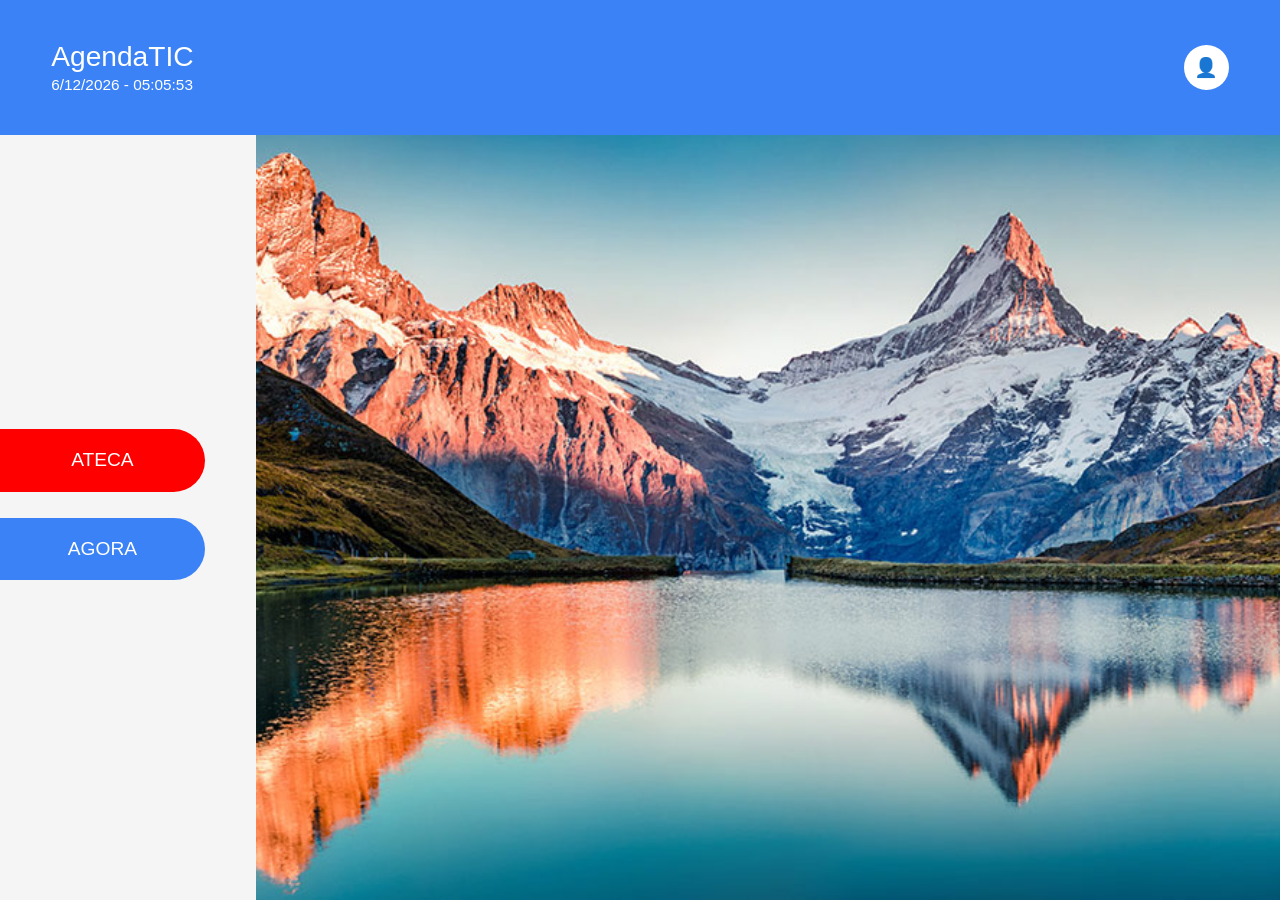
==== web projecte/index.html @ f98c0a82 "Add files via upload" ====
<!DOCTYPE html>
<html lang="ca">

<head>
    <meta charset="UTF-8">
    <meta name="viewport" content="width=device-width, initial-scale=1.0">
    <title>AgendaTIC</title>
    <!-- CSS enllaçat de la nova carpeta -->
    <link rel="stylesheet" href="css/styles.css">
</head>

<body>
    <header>
        <div class="header-info">
            <h1>AgendaTIC</h1>
            <p id="current-time">18/2/2026 - 16:49:20</p>
        </div>
        <a href="login.html" class="user-icon" style="text-decoration: none; color: black;">
            👤
        </a>
    </header>

    <main>
        <aside>
            <button id="btn-ateca" class="btn-ateca">ATECA</button>
            <button id="btn-agora" class="btn-agora">AGORA</button>
        </aside>

        <section class="content">
            <div id="view-home" class="view-panel active">
                <img src="img/consejos-imagenes.jpg" alt="Aula">
            </div>

            <div id="view-agora" class="view-panel">
                <iframe src="agora.html" width="100%" height="100%" frameborder="0"></iframe>
            </div>

            <div id="view-ateca" class="view-panel">
                <iframe src="ateca.html" width="100%" height="100%" frameborder="0"></iframe>
            </div>
        </section>
    </main>

    <!-- JS enllaçat des de la nova carpeta js -->
    <script src="js/main.js"></script>
    <script src="js/clock.js"></script>
</body>

</html>
---- web projecte/css/styles.css ----
/* Reset general per evitar marges per defecte */
* {
    box-sizing: border-box;
}

html,
body {
    margin: 0;
    padding: 0;
    width: 100%;
    /* Ocupa el 100% de l'amplada */
    height: 100%;
    /* Canviat de 100vh a 100% */
    font-family: Arial, sans-serif;
    overflow: hidden;
    /* S'assegura que no apareguin barres de scroll */
}

/* El body s'organitza de dalt cap a baix */
body {
    display: flex;
    flex-direction: column;
}

/* Capçalera a dalt de tot */
header {
    background-color: #3b82f6;
    /* Color blau */
    color: white;
    display: flex;
    justify-content: space-between;
    align-items: center;
    padding: 2% 4%;
    /* Marges interns usant % */
    height: 15%;
    /* La capçalera ocupa un 15% de la pantalla */
}

.header-info h1 {
    margin: 0;
    font-size: 2.2vw;
    /* vw = % de la pantalla, perquè el text creixi/encongeixi amb l'ordinador/tablet */
    font-weight: normal;
}

.header-info p {
    margin: 2% 0 0 0;
    font-size: 1.2vw;
}

.user-icon {
    font-size: 1.5vw;
    background-color: white;
    border-radius: 50%;
    /* Això fa el cercle perfecte malgrat els % */
    width: 3.5vw;
    /* Utilitzem vw per mantenir la proporció quadrada d'un cercle sense xafar-se */
    height: 3.5vw;
    display: flex;
    justify-content: center;
    align-items: center;
    transition: transform 0.2s ease, box-shadow 0.2s ease;
}

.user-icon:hover {
    transform: scale(1.05);
    box-shadow: 0 4px 8px rgba(0, 0, 0, 0.2);
}

/* Part principal a sota de la capçalera */
main {
    display: flex;
    width: 100%;
    height: 85%;
    /* 100% total - 15% de capçalera = 85% de la pantalla restant. */
    background-color: #f9f9f9;
}

/* Columna de l'esquerra (Botons) */
aside {
    width: 20%;
    /* Ara ocupa el 20% de l'amplada de la pantalla! */
    height: 100%;
    display: flex;
    flex-direction: column;
    /* Col·loca els botons de dalt a baix */
    justify-content: center;
    /* Centrats verticalment */
    background-color: #f5f5f5;
}

aside button {
    color: white;
    border: none;
    padding: 8% 0;
    /* padding adaptant-se l'espai */
    width: 80%;
    /* El botó ocupa el 80% de l'espai de l'aside, així deixa pas buit al costat */
    font-size: 1.5vw;
    /* El text també s'adapta amb proporció de pantalla */
    margin-bottom: 10%;
    /* Espai sota cada botó usant % */
    border-radius: 0 40px 40px 0;
    /* Arrodonit només pel costat dret */
    cursor: pointer;
    transition: all 0.3s ease;
    /* Això fa l'animació suau quan creix el botó */
}

.btn-ateca {
    background-color: red;
}

.btn-agora {
    background-color: #3b82f6;
    /* Blau */
}

/* AQUEST ÉS L'ESTAT ACTIU QUE HAS DEMANAT PER FER-LO MÉS GRAN I AMB OMBRA */
aside button.active {
    width: 95%;
    /* Ara en comptes del 80% agafa el 95%, i per tant estira enfora! */
    box-shadow: 4px 6px 15px rgba(0, 0, 0, 0.4);
    /* Ombra cap a baix-dreta */
    font-weight: bold;
    /* Lletra una mica més dura per destacar */
}

/* Secció de la dreta (Imatge i contingut variable) */
.content {
    width: 80%;
    /* L'aside ja té 20%, el 80% es l'espai sobrant que omples complet */
    height: 100%;
    position: relative;
    overflow: hidden;
}

/* Aquí controlem com s'amaga o s'ensenya la informació basada en el javascript! */
.view-panel {
    display: none;
    /* Amagat per defecte */
    width: 100%;
    height: 100%;
}

.view-panel.active {
    display: block;
    /* Només mostrem el contingut actiu */
}

.view-panel img {
    display: block;
    width: 100%;
    height: 100%;
    object-fit: cover;
    /* Ajusta la imatge perquè no es deformi i cobreixi l'espai */
}
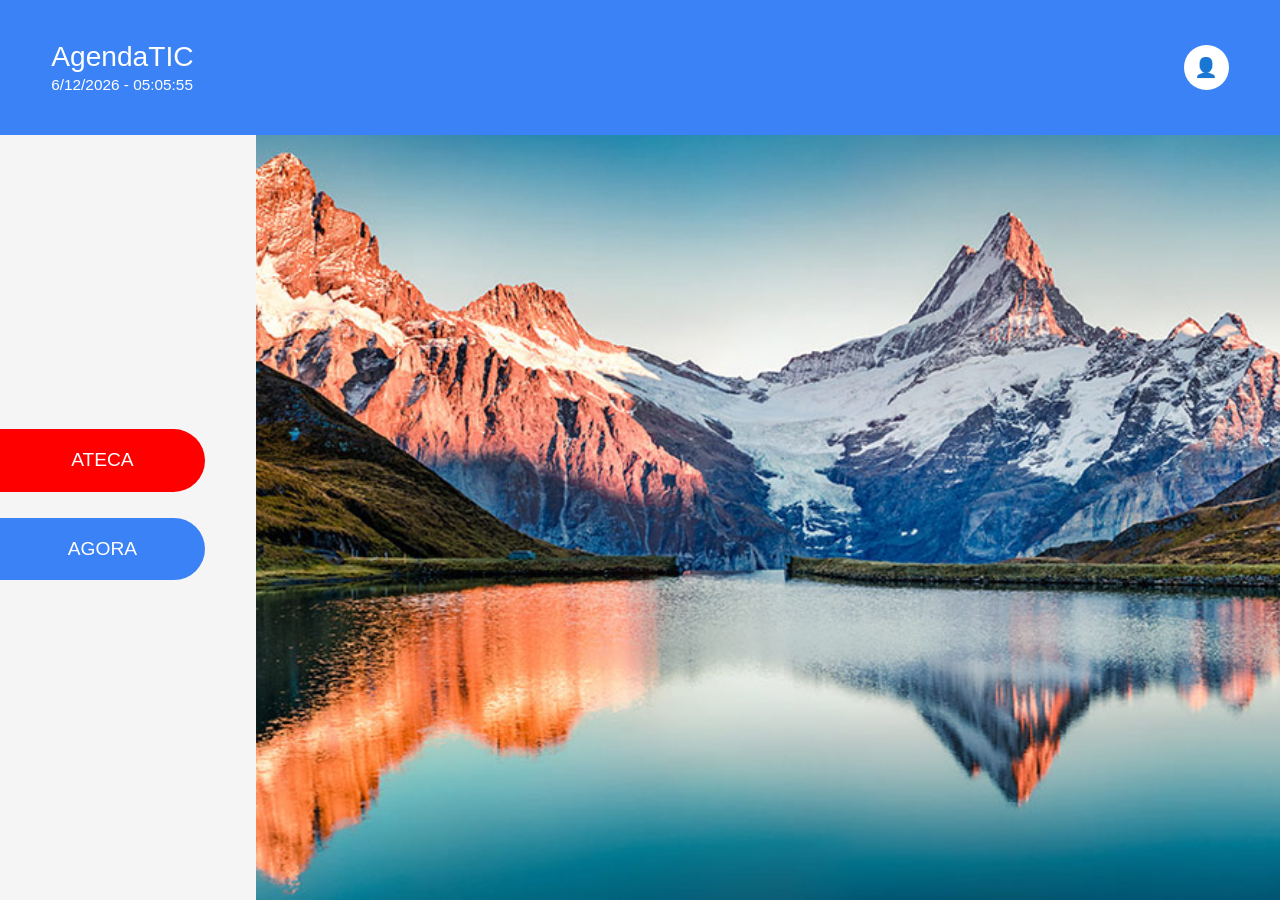
==== commit b5cc988b: "cambios para aws" ====
--- a/web projecte/index.html
+++ b/web projecte/index.html
@@ -7,6 +7,8 @@
     <title>AgendaTIC</title>
     <!-- CSS enllaçat de la nova carpeta -->
     <link rel="stylesheet" href="css/styles.css">
+    <script src="js/config.js"></script>
+    <script src="js/auth.js"></script>
 </head>
 
 <body>
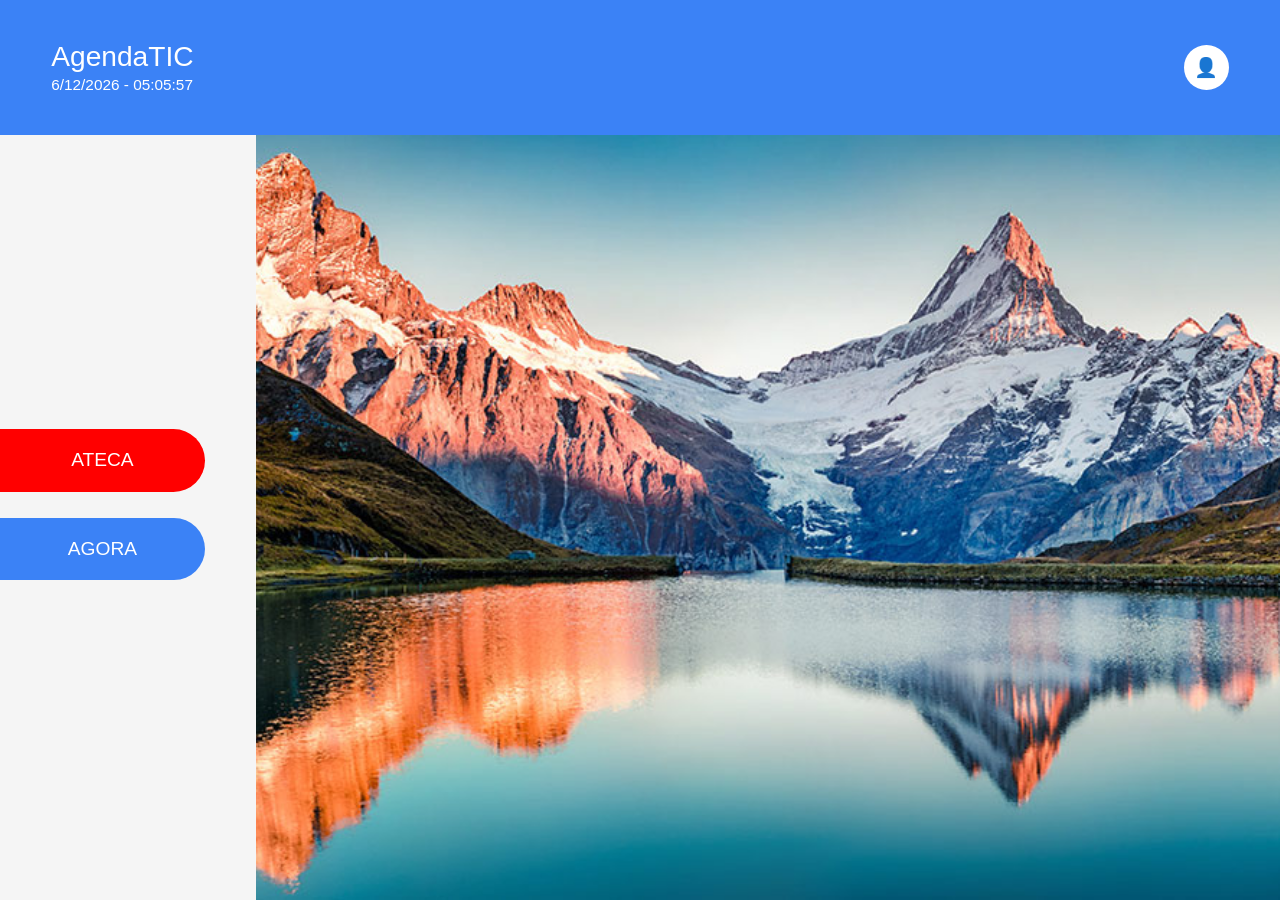
==== commit d179d961: "canvi" ====
--- a/web projecte/index.html
+++ b/web projecte/index.html
@@ -7,8 +7,8 @@
     <title>AgendaTIC</title>
     <!-- CSS enllaçat de la nova carpeta -->
     <link rel="stylesheet" href="css/styles.css">
-    <script src="js/config.js"></script>
-    <script src="js/auth.js"></script>
+    <script src="js/config.js?v=v2"></script>
+    <script src="js/auth.js?v=v2"></script>
 </head>
 
 <body>
